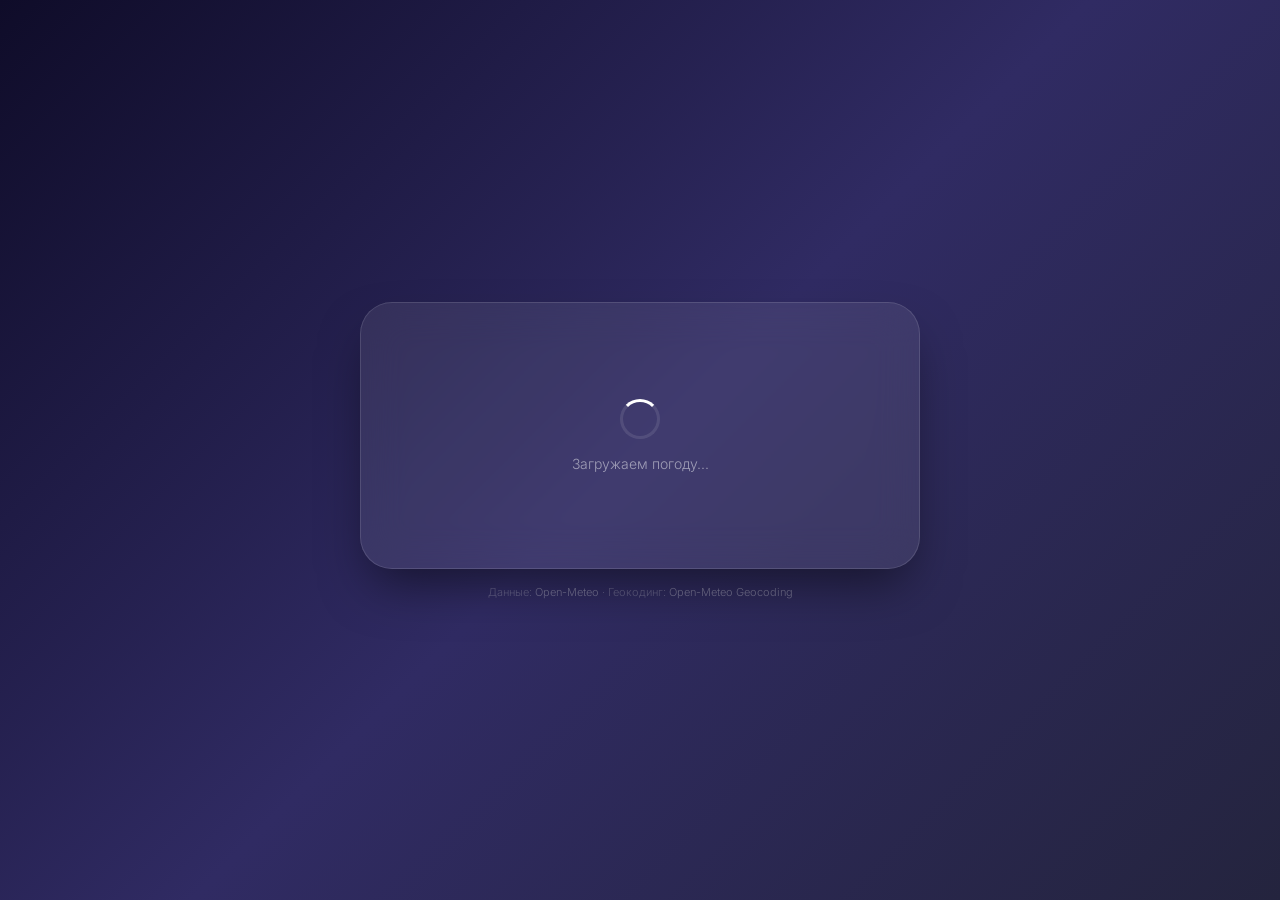
==== index.html @ fa5f6822 "feat: weather alerts, SW update notification, and offline indicator - Fetch weather alerts from Open" ====
<!DOCTYPE html>
<html lang="ru">
<head>
<meta charset="UTF-8">
<meta name="viewport" content="width=device-width, initial-scale=1.0, viewport-fit=cover">
<title>Прогноз погоды</title>
<link rel="manifest" href="manifest.json">
<meta name="theme-color" content="#302b63">
<meta name="apple-mobile-web-app-capable" content="yes">
<meta name="apple-mobile-web-app-title" content="Погода">
<meta name="apple-mobile-web-app-status-bar-style" content="black-translucent">
<meta name="description" content="Красивый прогноз погоды. Температура, влажность, ветер, давление, УФ-индекс и почасовой прогноз на 24 часа.">
<meta property="og:title" content="Прогноз погоды">
<meta property="og:description" content="Красивый прогноз погоды. Температура, влажность, ветер, давление, УФ-индекс и почасовой прогноз на 24 часа.">
<meta property="og:type" content="website">
<meta property="og:url" content="https://dmitrii-nefedov.github.io/supercat/">
<link rel="canonical" href="https://dmitrii-nefedov.github.io/supercat/">
<link rel="preconnect" href="https://fonts.googleapis.com">
<link rel="preconnect" href="https://fonts.gstatic.com" crossorigin>
<link rel="preconnect" href="https://api.open-meteo.com">
<link rel="preconnect" href="https://geocoding-api.open-meteo.com">
<link rel="dns-prefetch" href="https://api.open-meteo.com">
<link rel="dns-prefetch" href="https://geocoding-api.open-meteo.com">
<link rel="apple-touch-icon" href="data:image/svg+xml,<svg xmlns='http://www.w3.org/2000/svg' viewBox='0 0 100 100'><text y='.9em' font-size='80'>🌤️</text></svg>">
<link rel="stylesheet" href="https://fonts.googleapis.com/css2?family=Inter:wght@300;400;500;600;700&display=swap">
<style>

  * { margin: 0; padding: 0; box-sizing: border-box; }

  body {
    font-family: 'Inter', -apple-system, BlinkMacSystemFont, sans-serif;
    min-height: 100vh;
    background: linear-gradient(135deg, #0f0c29, #302b63, #24243e);
    display: flex;
    align-items: center;
    justify-content: center;
    padding: 20px;
    color: #fff;
  }

  .container {
    width: 100%;
    max-width: 560px;
    position: relative;
  }

  .card {
    background: rgba(255, 255, 255, 0.08);
    backdrop-filter: blur(20px);
    -webkit-backdrop-filter: blur(20px);
    border-radius: 32px;
    padding: 36px 28px;
    border: 1px solid rgba(255, 255, 255, 0.12);
    box-shadow: 0 25px 50px -12px rgba(0, 0, 0, 0.5);
    animation: fadeUp 0.8s ease-out;
  }

  @keyframes fadeUp {
    from { opacity: 0; transform: translateY(30px); }
    to { opacity: 1; transform: translateY(0); }
  }

  .search-container {
    display: flex;
    gap: 8px;
    margin-bottom: 20px;
    position: relative;
  }

  .search-wrapper {
    flex: 1;
    position: relative;
  }

  .search-input {
    width: 100%;
    padding: 12px 16px;
    border-radius: 16px;
    border: 1px solid rgba(255, 255, 255, 0.15);
    background: rgba(255, 255, 255, 0.06);
    color: #fff;
    font-family: inherit;
    font-size: 15px;
    outline: none;
    transition: border-color 0.2s, background 0.2s;
  }

  .search-input::placeholder {
    color: rgba(255, 255, 255, 0.35);
  }

  .search-input:focus {
    border-color: rgba(255, 255, 255, 0.35);
    background: rgba(255, 255, 255, 0.1);
  }

  .locate-btn {
    flex-shrink: 0;
    width: 46px;
    height: 46px;
    border-radius: 16px;
    border: 1px solid rgba(255, 255, 255, 0.15);
    background: rgba(255, 255, 255, 0.06);
    color: #fff;
    font-size: 20px;
    cursor: pointer;
    display: flex;
    align-items: center;
    justify-content: center;
    transition: background 0.2s, transform 0.2s;
  }

  .locate-btn:hover {
    background: rgba(255, 255, 255, 0.15);
    transform: translateY(-2px);
  }

  .locate-btn:active {
    transform: translateY(0);
  }

  .search-results {
    position: absolute;
    top: calc(100% + 4px);
    left: 0;
    right: 0;
    background: rgba(30, 25, 60, 0.95);
    backdrop-filter: blur(20px);
    -webkit-backdrop-filter: blur(20px);
    border-radius: 16px;
    border: 1px solid rgba(255, 255, 255, 0.1);
    box-shadow: 0 20px 40px -12px rgba(0, 0, 0, 0.6);
    z-index: 100;
    max-height: 240px;
    overflow-y: auto;
    display: none;
  }

  .search-results.visible {
    display: block;
  }

  .search-result-item {
    padding: 12px 16px;
    cursor: pointer;
    transition: background 0.15s;
    font-size: 14px;
  }

  .search-result-item:first-child {
    border-radius: 16px 16px 0 0;
  }

  .search-result-item:last-child {
    border-radius: 0 0 16px 16px;
  }

  .search-result-item:hover,
  .search-result-item.highlighted {
    background: rgba(255, 255, 255, 0.1);
  }

  .search-result-item .result-name {
    font-weight: 500;
  }

  .search-result-item .result-detail {
    font-size: 12px;
    color: rgba(255, 255, 255, 0.45);
    font-weight: 300;
  }

  .header {
    display: flex;
    justify-content: space-between;
    align-items: flex-start;
    margin-bottom: 20px;
  }

  .city h1 {
    font-size: 28px;
    font-weight: 600;
    letter-spacing: -0.5px;
  }

  .city .city-sub {
    font-size: 14px;
    color: rgba(255, 255, 255, 0.45);
    font-weight: 300;
    margin-top: 2px;
  }

  .city .date {
    font-size: 14px;
    color: rgba(255, 255, 255, 0.6);
    margin-top: 4px;
    font-weight: 300;
  }

  .main-weather {
    display: flex;
    align-items: center;
    justify-content: space-between;
    margin-bottom: 28px;
    padding: 10px 0;
  }

  .temp-group {
    display: flex;
    align-items: baseline;
    gap: 4px;
  }

  .temp-current {
    font-size: 72px;
    font-weight: 700;
    letter-spacing: -3px;
    line-height: 1;
    animation: pulseTemp 3s ease-in-out infinite;
  }

  @keyframes pulseTemp {
    0%, 100% { transform: scale(1); }
    50% { transform: scale(1.03); }
  }

  .temp-unit {
    font-size: 32px;
    font-weight: 300;
    color: rgba(255, 255, 255, 0.5);
  }

  .weather-icon {
    font-size: 64px;
    animation: float 4s ease-in-out infinite;
    filter: drop-shadow(0 8px 16px rgba(255, 255, 255, 0.1));
  }

  @keyframes float {
    0%, 100% { transform: translateY(0px); }
    50% { transform: translateY(-8px); }
  }

  .condition {
    font-size: 18px;
    font-weight: 400;
    color: rgba(255, 255, 255, 0.85);
    margin-bottom: 6px;
  }

  .feels-like {
    font-size: 14px;
    color: rgba(255, 255, 255, 0.5);
    font-weight: 300;
  }

  .details {
    display: grid;
    grid-template-columns: repeat(4, 1fr);
    gap: 12px;
    margin-bottom: 28px;
  }

  .detail-item {
    background: rgba(255, 255, 255, 0.06);
    border-radius: 16px;
    padding: 16px 12px;
    text-align: center;
    transition: transform 0.2s, background 0.2s;
    animation: fadeUp 0.8s ease-out backwards;
  }

  .detail-item:nth-child(1) { animation-delay: 0.05s; }
  .detail-item:nth-child(2) { animation-delay: 0.1s; }
  .detail-item:nth-child(3) { animation-delay: 0.15s; }
  .detail-item:nth-child(4) { animation-delay: 0.2s; }
  .detail-item:nth-child(5) { animation-delay: 0.25s; }
  .detail-item:nth-child(6) { animation-delay: 0.3s; }
  .detail-item:nth-child(7) { animation-delay: 0.35s; }
  .detail-item:nth-child(8) { animation-delay: 0.4s; }

  .detail-item:hover {
    transform: translateY(-4px);
    background: rgba(255, 255, 255, 0.1);
  }

  .detail-icon { font-size: 22px; margin-bottom: 6px; }
  .detail-value { font-size: 18px; font-weight: 600; }
  .detail-label { font-size: 11px; color: rgba(255, 255, 255, 0.5); margin-top: 4px; text-transform: uppercase; letter-spacing: 0.5px; }

  .forecast-title {
    font-size: 14px;
    font-weight: 500;
    color: rgba(255, 255, 255, 0.6);
    text-transform: uppercase;
    letter-spacing: 1.5px;
    margin-bottom: 14px;
  }

  .forecast {
    display: flex;
    justify-content: space-between;
    gap: 8px;
  }

  .forecast-day {
    flex: 1;
    background: rgba(255, 255, 255, 0.06);
    border-radius: 16px;
    padding: 14px 6px;
    text-align: center;
    transition: transform 0.2s, background 0.2s;
    animation: fadeUp 0.8s ease-out backwards;
  }

  .forecast-day:nth-child(1) { animation-delay: 0.15s; }
  .forecast-day:nth-child(2) { animation-delay: 0.25s; }
  .forecast-day:nth-child(3) { animation-delay: 0.35s; }
  .forecast-day:nth-child(4) { animation-delay: 0.45s; }
  .forecast-day:nth-child(5) { animation-delay: 0.55s; }
  .forecast-day:nth-child(6) { animation-delay: 0.65s; }
  .forecast-day:nth-child(7) { animation-delay: 0.75s; }

  .forecast-day:hover {
    transform: translateY(-4px);
    background: rgba(255, 255, 255, 0.12);
  }

  .forecast-day .day-name {
    font-size: 12px;
    font-weight: 500;
    color: rgba(255, 255, 255, 0.6);
    margin-bottom: 6px;
  }

  .forecast-day .day-icon {
    font-size: 28px;
    margin-bottom: 4px;
  }

  .forecast-day .day-high {
    font-size: 16px;
    font-weight: 600;
  }

  .forecast-day .day-low {
    font-size: 12px;
    color: rgba(255, 255, 255, 0.4);
    font-weight: 300;
  }

  .loader {
    display: flex;
    flex-direction: column;
    align-items: center;
    justify-content: center;
    padding: 60px 0;
    gap: 16px;
  }

  .spinner {
    width: 40px;
    height: 40px;
    border: 3px solid rgba(255, 255, 255, 0.1);
    border-top-color: #fff;
    border-radius: 50%;
    animation: spin 0.8s linear infinite;
  }

  @keyframes spin { to { transform: rotate(360deg); } }

  .loader-text {
    font-size: 14px;
    color: rgba(255, 255, 255, 0.5);
    font-weight: 300;
  }

  .error {
    text-align: center;
    padding: 40px 20px;
    color: rgba(255, 255, 255, 0.6);
  }

  .error .error-icon { font-size: 48px; margin-bottom: 12px; }
  .error .error-text { font-size: 16px; font-weight: 300; }

  .attribution {
    text-align: center;
    margin-top: 16px;
    font-size: 11px;
    color: rgba(255, 255, 255, 0.25);
    font-weight: 300;
  }

  .attribution a {
    color: rgba(255, 255, 255, 0.35);
    text-decoration: none;
  }

  .attribution a:hover {
    color: rgba(255, 255, 255, 0.6);
  }

  .locating {
    opacity: 0.5;
    pointer-events: none;
  }

  @media (max-width: 480px) {
    .card { padding: 24px 16px; border-radius: 24px; }
    .temp-current { font-size: 56px; }
    .weather-icon { font-size: 48px; }
    .details { grid-template-columns: 1fr 1fr; gap: 8px; }
    .detail-item { padding: 12px 8px; }
    .detail-value { font-size: 15px; }
    .forecast { gap: 4px; }
    .forecast-day { padding: 10px 4px; }
    .hourly-scroll { gap: 8px; padding: 8px 0; }
    .hourly-item { min-width: 64px; padding: 10px 6px; }
    .hourly-item .hourly-temp { font-size: 15px; }
    .forecast-toggle { gap: 0; }
    .forecast-toggle button { padding: 8px 14px; font-size: 12px; }
  }

  /* ===== Weather Background Themes ===== */
  body {
    transition: background 1.5s ease;
  }

  body[data-weather="sunny"] {
    background: linear-gradient(135deg, #f093fb 0%, #f5576c 50%, #fda085 100%);
    background-size: 400% 400%;
    animation: gradientShift 12s ease infinite;
  }
  body[data-weather="clear-night"] {
    background: linear-gradient(135deg, #0f0c29 0%, #302b63 50%, #1a1a4e 100%);
  }
  body[data-weather="cloudy"] {
    background: linear-gradient(135deg, #667db6 0%, #6082b6 40%, #4a6fa5 100%);
    background-size: 400% 400%;
    animation: gradientShift 18s ease infinite;
  }
  body[data-weather="foggy"] {
    background: linear-gradient(135deg, #606c88 0%, #3f4c6b 100%);
  }
  body[data-weather="rainy"] {
    background: linear-gradient(135deg, #373b44 0%, #4286f4 100%);
  }
  body[data-weather="snowy"] {
    background: linear-gradient(135deg, #e6dada 0%, #b2c2d1 50%, #8ba3c7 100%);
  }
  body[data-weather="thunderstorm"] {
    background: linear-gradient(135deg, #1a1a2e 0%, #16213e 50%, #0f3460 100%);
    background-size: 400% 400%;
    animation: gradientShift 8s ease infinite;
  }

  @keyframes gradientShift {
    0% { background-position: 0% 50%; }
    50% { background-position: 100% 50%; }
    100% { background-position: 0% 50%; }
  }

  body[data-weather="snowy"] .card,
  body[data-weather="foggy"] .card {
    color: #1a1a2e;
  }
  body[data-weather="snowy"] .search-input,
  body[data-weather="foggy"] .search-input {
    color: #1a1a2e;
    border-color: rgba(0,0,0,0.15);
  }
  body[data-weather="snowy"] .search-input::placeholder,
  body[data-weather="foggy"] .search-input::placeholder {
    color: rgba(0,0,0,0.35);
  }
  body[data-weather="snowy"] .search-input:focus,
  body[data-weather="foggy"] .search-input:focus {
    border-color: rgba(0,0,0,0.35);
    background: rgba(255,255,255,0.3);
  }
  body[data-weather="snowy"] .detail-item,
  body[data-weather="foggy"] .detail-item,
  body[data-weather="snowy"] .forecast-day,
  body[data-weather="foggy"] .forecast-day,
  body[data-weather="snowy"] .hourly-item,
  body[data-weather="foggy"] .hourly-item {
    background: rgba(0,0,0,0.08);
  }
  body[data-weather="snowy"] .detail-item:hover,
  body[data-weather="foggy"] .detail-item:hover {
    background: rgba(0,0,0,0.15);
  }

  /* Rain overlay — multi-layer streaks */
  body[data-weather="rainy"]::before,
  body[data-weather="thunderstorm"]::before {
    content: '';
    position: fixed;
    inset: 0;
    pointer-events: none;
    z-index: 0;
    background:
      repeating-linear-gradient(
        82deg,
        transparent,
        transparent 5px,
        rgba(174, 202, 238, 0.07) 5px,
        rgba(174, 202, 238, 0.07) 6px
      ),
      repeating-linear-gradient(
        78deg,
        transparent,
        transparent 9px,
        rgba(174, 202, 238, 0.05) 9px,
        rgba(174, 202, 238, 0.05) 10px
      ),
      repeating-linear-gradient(
        85deg,
        transparent,
        transparent 7px,
        rgba(174, 202, 238, 0.06) 7px,
        rgba(174, 202, 238, 0.06) 8px
      );
    background-size: 100% 15px, 100% 25px, 100% 20px;
    animation: rainFall 0.4s linear infinite;
  }

  body[data-weather="thunderstorm"]::before {
    opacity: 0.8;
  }

  /* Lightning flash for thunderstorm */
  @keyframes lightning {
    0%, 92%, 96%, 100% { opacity: 1; }
    93%, 95% { opacity: 0.3; }
    97%, 99% { opacity: 0.5; }
  }

  body[data-weather="thunderstorm"]::after {
    content: '';
    position: fixed;
    inset: 0;
    pointer-events: none;
    z-index: 0;
    background: rgba(255, 255, 255, 0.06);
    animation: lightning 8s ease infinite;
  }

  /* ===== Forecast Toggle ===== */
  .forecast-toggle {
    display: flex;
    gap: 4px;
    margin-bottom: 16px;
    background: rgba(255, 255, 255, 0.06);
    border-radius: 12px;
    padding: 4px;
    width: fit-content;
  }

  .forecast-toggle button {
    padding: 8px 20px;
    border: none;
    border-radius: 10px;
    background: transparent;
    color: rgba(255, 255, 255, 0.5);
    font-family: inherit;
    font-size: 13px;
    font-weight: 500;
    cursor: pointer;
    transition: all 0.25s ease;
  }

  .forecast-toggle button.active {
    background: rgba(255, 255, 255, 0.15);
    color: #fff;
  }

  .forecast-toggle button:hover:not(.active) {
    color: rgba(255, 255, 255, 0.8);
  }

  /* ===== Hourly Forecast ===== */
  .hourly-container {
    display: none;
  }
  .hourly-container.visible {
    display: block;
  }

  .hourly-scroll {
    display: flex;
    gap: 12px;
    overflow-x: auto;
    padding: 8px 4px 12px;
    scroll-snap-type: x mandatory;
    -webkit-overflow-scrolling: touch;
  }

  .hourly-scroll::-webkit-scrollbar {
    height: 4px;
  }
  .hourly-scroll::-webkit-scrollbar-track {
    background: rgba(255, 255, 255, 0.06);
    border-radius: 4px;
  }
  .hourly-scroll::-webkit-scrollbar-thumb {
    background: rgba(255, 255, 255, 0.2);
    border-radius: 4px;
  }

  .hourly-item {
    flex-shrink: 0;
    min-width: 76px;
    background: rgba(255, 255, 255, 0.06);
    border-radius: 16px;
    padding: 14px 8px;
    text-align: center;
    scroll-snap-align: start;
    transition: transform 0.2s, background 0.2s;
    animation: fadeUp 0.6s ease-out backwards;
  }

  .hourly-item:hover {
    transform: translateY(-4px);
    background: rgba(255, 255, 255, 0.1);
  }

  .hourly-item.now {
    background: rgba(255, 255, 255, 0.15);
    border: 1px solid rgba(255, 255, 255, 0.25);
  }

  .hourly-item .hourly-time {
    font-size: 12px;
    font-weight: 500;
    color: rgba(255, 255, 255, 0.5);
    margin-bottom: 6px;
  }

  .hourly-item .hourly-icon {
    font-size: 24px;
    margin-bottom: 4px;
  }

  .hourly-item .hourly-temp {
    font-size: 17px;
    font-weight: 600;
  }

  .hourly-item .hourly-precip {
    font-size: 11px;
    color: rgba(255, 255, 255, 0.4);
    font-weight: 300;
    margin-top: 2px;
  }

  /* ===== Precipitation Bar ===== */
  .precip-bar {
    width: 100%;
    height: 4px;
    background: rgba(255, 255, 255, 0.1);
    border-radius: 2px;
    margin-top: 6px;
    overflow: hidden;
  }

  .precip-bar-fill {
    height: 100%;
    background: linear-gradient(90deg, #74b9ff, #0984e3);
    border-radius: 2px;
    transition: width 0.4s ease;
  }

  /* ===== Day/Night indicator for forecast ===== */
  .forecast-day .day-precip {
    font-size: 11px;
    color: rgba(255, 255, 255, 0.4);
    font-weight: 300;
    margin-top: 2px;
  }

  /* ===== Controls (unit/theme toggles) ===== */
  .controls {
    display: flex;
    gap: 6px;
    margin-bottom: 16px;
    flex-wrap: wrap;
  }

  .controls button {
    padding: 6px 14px;
    border: none;
    border-radius: 8px;
    background: rgba(255, 255, 255, 0.06);
    color: rgba(255, 255, 255, 0.5);
    font-family: inherit;
    font-size: 12px;
    font-weight: 500;
    cursor: pointer;
    transition: all 0.25s ease;
  }

  .controls button.active {
    background: rgba(255, 255, 255, 0.15);
    color: #fff;
  }

  .controls button:hover:not(.active) {
    color: rgba(255, 255, 255, 0.8);
  }

  body[data-weather="snowy"] .controls button,
  body[data-weather="foggy"] .controls button {
    background: rgba(0,0,0,0.06);
    color: rgba(0,0,0,0.5);
  }

  body[data-weather="snowy"] .controls button.active,
  body[data-weather="foggy"] .controls button.active {
    background: rgba(0,0,0,0.12);
    color: #000;
  }

  /* ===== Theme Toggle ===== */
  .control-separator {
    width: 1px;
    background: rgba(255, 255, 255, 0.1);
    margin: 4px 4px;
  }

  body[data-weather="snowy"] .control-separator,
  body[data-weather="foggy"] .control-separator {
    background: rgba(0,0,0,0.1);
  }

  /* ===== Light Theme ===== */
  body[data-theme="light"] .card {
    background: rgba(255, 255, 255, 0.82);
    color: #1a1a2e;
    border-color: rgba(255, 255, 255, 0.4);
  }

  body[data-theme="light"] .search-input {
    color: #1a1a2e;
    border-color: rgba(0,0,0,0.12);
    background: rgba(255, 255, 255, 0.5);
  }

  body[data-theme="light"] .search-input::placeholder {
    color: rgba(0,0,0,0.3);
  }

  body[data-theme="light"] .search-input:focus {
    border-color: rgba(0,0,0,0.25);
    background: rgba(255, 255, 255, 0.7);
  }

  body[data-theme="light"] .detail-item,
  body[data-theme="light"] .forecast-day,
  body[data-theme="light"] .hourly-item,
  body[data-theme="light"] .forecast-toggle {
    background: rgba(0,0,0,0.05);
  }

  body[data-theme="light"] .detail-item:hover,
  body[data-theme="light"] .forecast-day:hover,
  body[data-theme="light"] .hourly-item:hover {
    background: rgba(0,0,0,0.1);
  }

  body[data-theme="light"] .hourly-item.now {
    background: rgba(0,0,0,0.1);
    border-color: rgba(0,0,0,0.15);
  }

  body[data-theme="light"] .forecast-toggle button.active {
    background: rgba(0,0,0,0.1);
    color: #1a1a2e;
  }

  body[data-theme="light"] .controls button {
    background: rgba(0,0,0,0.04);
    color: rgba(0,0,0,0.45);
  }

  body[data-theme="light"] .controls button.active {
    background: rgba(0,0,0,0.1);
    color: #1a1a2e;
  }

  body[data-theme="light"] .control-separator {
    background: rgba(0,0,0,0.1);
  }

  body[data-theme="light"] .locate-btn {
    border-color: rgba(0,0,0,0.12);
    background: rgba(255, 255, 255, 0.5);
  }

  body[data-theme="light"] .locate-btn:hover {
    background: rgba(255, 255, 255, 0.8);
  }

  body[data-theme="light"] .search-results {
    background: rgba(255, 255, 255, 0.95);
    border-color: rgba(0,0,0,0.08);
  }

  body[data-theme="light"] .search-result-item:hover {
    background: rgba(0,0,0,0.04);
  }

  body[data-theme="light"] .search-result-item .result-detail {
    color: rgba(0,0,0,0.4);
  }

  body[data-theme="light"] .attribution,
  body[data-theme="light"] .attribution a {
    color: rgba(0,0,0,0.4);
  }

  body[data-theme="light"] .spinner {
    border-color: rgba(0,0,0,0.1);
    border-top-color: #1a1a2e;
  }

  body[data-theme="light"] .loader-text {
    color: rgba(0,0,0,0.4);
  }

  /* ===== Section separator ===== */
  .daily-container.visible {
    display: block;
  }

  .forecast-section {
    margin-top: 8px;
  }

  /* Snow overlay — drifting snowflakes */
  body[data-weather="snowy"]::before {
    content: '';
    position: fixed;
    inset: -10px;
    pointer-events: none;
    z-index: 0;
    background:
      radial-gradient(3px 3px at 10% 20%, rgba(255,255,255,0.5), transparent),
      radial-gradient(2px 2px at 25% 50%, rgba(255,255,255,0.4), transparent),
      radial-gradient(4px 4px at 40% 10%, rgba(255,255,255,0.3), transparent),
      radial-gradient(2px 2px at 55% 70%, rgba(255,255,255,0.5), transparent),
      radial-gradient(3px 3px at 70% 40%, rgba(255,255,255,0.4), transparent),
      radial-gradient(2px 2px at 85% 80%, rgba(255,255,255,0.3), transparent),
      radial-gradient(3px 3px at 95% 15%, rgba(255,255,255,0.5), transparent),
      radial-gradient(2px 2px at 15% 90%, rgba(255,255,255,0.35), transparent),
      radial-gradient(2px 2px at 50% 35%, rgba(255,255,255,0.4), transparent),
      radial-gradient(3px 3px at 65% 60%, rgba(255,255,255,0.3), transparent);
    background-size: 200px 200px, 180px 180px, 220px 220px, 160px 160px, 190px 190px,
                     170px 170px, 210px 210px, 150px 150px, 200px 200px, 230px 230px;
    background-position: 0 0, 20px 10px, 40px 20px, 10px 30px, 50px 5px,
                         30px 15px, 60px 25px, 5px 35px, 45px 12px, 25px 28px;
    animation: snowFall 8s linear infinite;
  }

  @keyframes rainFall {
    from { background-position: 0 0, 0 0, 0 0; }
    to { background-position: 0 25px, 0 35px, 0 30px; }
  }

  @keyframes snowFall {
    from { transform: translateY(-20px); }
    to { transform: translateY(20px); }
  }

  body[data-weather="snowy"] .card,
  body[data-weather="rainy"] .card,
  body[data-weather="thunderstorm"] .card {
    position: relative;
    z-index: 1;
  }

  @media (prefers-reduced-motion: reduce) {
    body, body[data-weather] { animation: none !important; transition: none !important; }
    body[data-weather]::before, body[data-weather]::after { animation: none !important; }
    .temp-current, .weather-icon, .card { animation: none !important; opacity: 1 !important; }
    .detail-item, .forecast-day, .hourly-item { animation: none !important; opacity: 1 !important; }
    .spinner { animation: none !important; }
    body[data-weather] .weather-icon { animation: none !important; }
  }

  /* ===== Animated Weather Icons ===== */
  body[data-weather="sunny"] .weather-icon {
    animation: spinSlow 12s linear infinite, float 4s ease-in-out infinite;
  }

  body[data-weather="cloudy"] .weather-icon {
    animation: cloudDrift 6s ease-in-out infinite, float 4s ease-in-out infinite;
  }

  body[data-weather="rainy"] .weather-icon {
    animation: rainBounce 1s ease-in-out infinite, float 4s ease-in-out infinite;
  }

  body[data-weather="thunderstorm"] .weather-icon {
    animation: flash 3s ease-in-out infinite, float 4s ease-in-out infinite;
  }

  body[data-weather="snowy"] .weather-icon {
    animation: snowDrift 5s ease-in-out infinite, float 4s ease-in-out infinite;
  }

  body[data-weather="foggy"] .weather-icon {
    animation: fogPulse 4s ease-in-out infinite;
  }

  body[data-weather="clear-night"] .weather-icon {
    animation: twinkle 3s ease-in-out infinite, float 4s ease-in-out infinite;
  }

  /* ===== UV Index Colors ===== */
  .uv-low { color: #4ade80; }
  .uv-moderate { color: #facc15; }
  .uv-high { color: #fb923c; }
  .uv-very-high { color: #ef4444; }
  .uv-extreme { color: #a78bfa; }

  body[data-weather="snowy"] .uv-low,
  body[data-weather="foggy"] .uv-low { color: #16a34a; }
  body[data-weather="snowy"] .uv-moderate,
  body[data-weather="foggy"] .uv-moderate { color: #a16207; }
  body[data-weather="snowy"] .uv-high,
  body[data-weather="foggy"] .uv-high { color: #c2410c; }
  body[data-weather="snowy"] .uv-very-high,
  body[data-weather="foggy"] .uv-very-high { color: #b91c1c; }
  body[data-weather="snowy"] .uv-extreme,
  body[data-weather="foggy"] .uv-extreme { color: #7c3aed; }

  /* ===== Focus Styles ===== */
  .search-input:focus-visible,
  .locate-btn:focus-visible,
  .forecast-toggle button:focus-visible,
  .search-result-item:focus-visible {
    outline: 2px solid rgba(255, 255, 255, 0.6);
    outline-offset: 2px;
  }

  .search-result-item[aria-selected="true"] {
    background: rgba(255, 255, 255, 0.15);
  }

  @keyframes spinSlow {
    from { transform: rotate(0deg); }
    to { transform: rotate(360deg); }
  }

  @keyframes cloudDrift {
    0%, 100% { transform: translateX(0) scale(1); }
    50% { transform: translateX(6px) scale(1.05); }
  }

  @keyframes rainBounce {
    0%, 100% { transform: translateY(0); }
    25% { transform: translateY(-4px) rotate(-5deg); }
    75% { transform: translateY(2px) rotate(3deg); }
  }

  @keyframes flash {
    0%, 90%, 100% { opacity: 1; transform: scale(1); }
    92% { opacity: 0.3; transform: scale(1.2); }
    95% { opacity: 1; transform: scale(1); }
    97% { opacity: 0.5; transform: scale(1.1); }
  }

  @keyframes snowDrift {
    0%, 100% { transform: translateY(0) rotate(0deg); }
    25% { transform: translateY(-3px) rotate(-8deg); }
    75% { transform: translateY(3px) rotate(8deg); }
  }

  @keyframes fogPulse {
    0%, 100% { opacity: 0.6; transform: scale(1); }
    50% { opacity: 1; transform: scale(1.05); }
  }

  @keyframes twinkle {
    0%, 100% { opacity: 0.7; transform: scale(1); }
    50% { opacity: 1; transform: scale(1.15); }
  }

  /* ===== Loading Bar ===== */
  .loading-bar {
    position: absolute;
    top: 0;
    left: 0;
    right: 0;
    height: 3px;
    border-radius: 32px 32px 0 0;
    overflow: hidden;
    z-index: 10;
  }

  .loading-bar-inner {
    height: 100%;
    width: 30%;
    background: linear-gradient(90deg, transparent, rgba(255,255,255,0.5), transparent);
    border-radius: 2px;
    animation: loadingSlide 1.2s ease-in-out infinite;
  }

  @keyframes loadingSlide {
     0% { transform: translateX(-100%); }
     100% { transform: translateX(400%); }
   }

  /* ===== Alert Banners ===== */
  .alerts-container {
    display: flex;
    flex-direction: column;
    gap: 8px;
    margin-bottom: 16px;
  }

  .alert-item {
    display: flex;
    align-items: flex-start;
    gap: 10px;
    padding: 12px 14px;
    border-radius: 14px;
    border: 1px solid rgba(255, 255, 255, 0.15);
    animation: fadeUp 0.5s ease-out backwards;
    cursor: pointer;
    transition: transform 0.2s;
  }

  .alert-item:hover { transform: translateY(-2px); }

  .alert-item .alert-icon { font-size: 20px; flex-shrink: 0; margin-top: 1px; }
  .alert-item .alert-body { flex: 1; min-width: 0; }
  .alert-item .alert-headline { font-size: 14px; font-weight: 600; margin-bottom: 2px; }
  .alert-item .alert-desc { font-size: 12px; color: rgba(255, 255, 255, 0.65); font-weight: 300; line-height: 1.4; display: -webkit-box; -webkit-line-clamp: 2; -webkit-box-orient: vertical; overflow: hidden; }
  .alert-item .alert-time { font-size: 11px; color: rgba(255, 255, 255, 0.4); margin-top: 4px; font-weight: 300; }

  .alert-severity-extreme { background: rgba(239, 68, 68, 0.25); border-color: rgba(239, 68, 68, 0.4); }
  .alert-severity-severe { background: rgba(251, 146, 60, 0.2); border-color: rgba(251, 146, 60, 0.35); }
  .alert-severity-moderate { background: rgba(250, 204, 21, 0.15); border-color: rgba(250, 204, 21, 0.3); }
  .alert-severity-minor { background: rgba(96, 165, 250, 0.15); border-color: rgba(96, 165, 250, 0.3); }
  .alert-severity-unknown { background: rgba(255, 255, 255, 0.06); border-color: rgba(255, 255, 255, 0.1); }

  body[data-theme="light"] .alert-severity-extreme { background: rgba(239, 68, 68, 0.12); border-color: rgba(239, 68, 68, 0.3); }
  body[data-theme="light"] .alert-severity-severe { background: rgba(251, 146, 60, 0.1); border-color: rgba(251, 146, 60, 0.25); }
  body[data-theme="light"] .alert-severity-moderate { background: rgba(250, 204, 21, 0.1); border-color: rgba(250, 204, 21, 0.25); }
  body[data-theme="light"] .alert-severity-minor { background: rgba(96, 165, 250, 0.08); border-color: rgba(96, 165, 250, 0.2); }
  body[data-theme="light"] .alert-severity-unknown { background: rgba(0,0,0,0.04); border-color: rgba(0,0,0,0.08); }

  body[data-theme="light"] .alert-item .alert-headline { color: #1a1a2e; }
  body[data-theme="light"] .alert-item .alert-desc { color: rgba(0,0,0,0.55); }
  body[data-theme="light"] .alert-item .alert-time { color: rgba(0,0,0,0.35); }

  /* ===== Status Bar (offline / update available) ===== */
  .status-bar {
    display: flex;
    align-items: center;
    gap: 8px;
    padding: 10px 14px;
    border-radius: 14px;
    margin-bottom: 12px;
    font-size: 13px;
    font-weight: 500;
    animation: fadeUp 0.5s ease-out backwards;
  }

  .status-bar .status-icon { font-size: 16px; }
  .status-bar .status-text { flex: 1; }
  .status-bar .status-action {
    padding: 4px 12px;
    border: 1px solid currentColor;
    border-radius: 8px;
    background: transparent;
    color: inherit;
    font-family: inherit;
    font-size: 12px;
    font-weight: 600;
    cursor: pointer;
    transition: background 0.2s;
  }

  .status-bar .status-action:hover { background: rgba(255,255,255,0.15); }
  body[data-theme="light"] .status-bar .status-action:hover { background: rgba(0,0,0,0.08); }

  .status-offline {
    background: rgba(251, 146, 60, 0.15);
    border: 1px solid rgba(251, 146, 60, 0.3);
    color: rgba(255, 255, 255, 0.85);
  }
  body[data-theme="light"] .status-offline {
    background: rgba(251, 146, 60, 0.08);
    color: #92400e;
  }

  .status-update {
    background: rgba(52, 211, 153, 0.15);
    border: 1px solid rgba(52, 211, 153, 0.3);
    color: rgba(255, 255, 255, 0.85);
  }
  body[data-theme="light"] .status-update {
    background: rgba(52, 211, 153, 0.08);
    color: #065f46;
  }

  .alert-modal-overlay {
    position: fixed;
    inset: 0;
    background: rgba(0,0,0,0.6);
    backdrop-filter: blur(8px);
    -webkit-backdrop-filter: blur(8px);
    z-index: 200;
    display: flex;
    align-items: center;
    justify-content: center;
    padding: 20px;
    animation: fadeIn 0.2s ease-out;
  }

  @keyframes fadeIn {
    from { opacity: 0; }
    to { opacity: 1; }
  }

  .alert-modal {
    background: rgba(30, 25, 60, 0.97);
    backdrop-filter: blur(24px);
    -webkit-backdrop-filter: blur(24px);
    border-radius: 24px;
    border: 1px solid rgba(255,255,255,0.12);
    padding: 28px;
    max-width: 480px;
    width: 100%;
    max-height: 80vh;
    overflow-y: auto;
    animation: fadeUp 0.3s ease-out;
  }

  body[data-theme="light"] .alert-modal {
    background: rgba(255,255,255,0.97);
    border-color: rgba(0,0,0,0.1);
  }

  .alert-modal .modal-headline {
    font-size: 20px;
    font-weight: 700;
    margin-bottom: 8px;
  }

  .alert-modal .modal-desc {
    font-size: 14px;
    font-weight: 300;
    line-height: 1.6;
    color: rgba(255,255,255,0.75);
    margin-bottom: 16px;
    white-space: pre-wrap;
  }

  body[data-theme="light"] .alert-modal .modal-desc { color: rgba(0,0,0,0.65); }

  .alert-modal .modal-time { font-size: 13px; color: rgba(255,255,255,0.45); margin-bottom: 16px; font-weight: 300; }
  body[data-theme="light"] .alert-modal .modal-time { color: rgba(0,0,0,0.35); }

  .alert-modal .modal-close {
    padding: 10px 24px;
    border: none;
    border-radius: 12px;
    background: rgba(255,255,255,0.1);
    color: #fff;
    font-family: inherit;
    font-size: 14px;
    font-weight: 500;
    cursor: pointer;
    transition: background 0.2s;
  }

  body[data-theme="light"] .alert-modal .modal-close { background: rgba(0,0,0,0.08); color: #1a1a2e; }

  .alert-modal .modal-close:hover { background: rgba(255,255,255,0.2); }
  body[data-theme="light"] .alert-modal .modal-close:hover { background: rgba(0,0,0,0.15); }

  @media (max-width: 480px) {
    .alert-modal { padding: 20px 16px; }
    .alert-modal .modal-headline { font-size: 17px; }
    .alert-item .alert-desc { -webkit-line-clamp: 1; }
  }
</style>
</head>
<body>
<div class="container">
  <div class="card" id="app" aria-live="polite" aria-label="Прогноз погоды">
    <div class="loader" id="loader">
      <div class="spinner"></div>
      <div class="loader-text">Загружаем погоду...</div>
    </div>
  </div>
  <div class="attribution">Данные: <a href="https://open-meteo.com" target="_blank" rel="noopener">Open-Meteo</a> · Геокодинг: <a href="https://open-meteo.com/en/docs/geocoding-api" target="_blank" rel="noopener">Open-Meteo Geocoding</a></div>
</div>

<script>
(async function() {
  const app = document.getElementById('app');
  const GEO_API = 'https://geocoding-api.open-meteo.com/v1/search';
  const WX_API = 'https://api.open-meteo.com/v1/forecast';

  const STORAGE_KEY = 'supercat_weather_city';

  const DEFAULT_CITY = {
    name: 'Москва',
    country: 'Россия',
    latitude: 55.7558,
    longitude: 37.6173,
    timezone: 'Europe/Moscow'
  };

  const wmoCodes = {
    0: '☀️', 1: '🌤️', 2: '⛅', 3: '☁️', 45: '🌫️', 48: '🌫️',
    51: '🌦️', 53: '🌦️', 55: '🌦️', 56: '🌧️', 57: '🌧️',
    61: '🌧️', 63: '🌧️', 65: '🌧️', 66: '🌧️', 67: '🌧️',
    71: '🌨️', 73: '🌨️', 75: '🌨️', 77: '🌨️',
    80: '🌦️', 81: '🌦️', 82: '🌦️', 85: '🌨️', 86: '🌨️',
    95: '⛈️', 96: '⛈️', 99: '⛈️'
  };

  const wmoDescriptions = {
    0: 'Ясно', 1: 'Преимущественно ясно', 2: 'Переменная облачность', 3: 'Пасмурно',
    45: 'Туман', 48: 'Изморозь', 51: 'Лёгкая морось', 53: 'Морось', 55: 'Сильная морось',
    56: 'Ледяная морось', 57: 'Сильная ледяная морось',
    61: 'Небольшой дождь', 63: 'Дождь', 65: 'Сильный дождь',
    66: 'Ледяной дождь', 67: 'Сильный ледяной дождь',
    71: 'Небольшой снег', 73: 'Снег', 75: 'Сильный снег', 77: 'Снежные зёрна',
    80: 'Ливень', 81: 'Сильный ливень', 82: 'Шквалистый ливень',
    85: 'Снегопад', 86: 'Сильный снегопад',
    95: 'Гроза', 96: 'Гроза с градом', 99: 'Сильная гроза с градом'
  };

  let selectedCity = loadCity();
  let searchTimeout = null;

  function loadCity() {
    try {
      const saved = localStorage.getItem(STORAGE_KEY);
      if (saved) return JSON.parse(saved);
    } catch {}
    return DEFAULT_CITY;
  }

  function saveCity(city) {
    try {
      localStorage.setItem(STORAGE_KEY, JSON.stringify(city));
    } catch {}
  }

  const UNIT_KEY = 'supercat_weather_unit';
  let currentUnit = loadUnit();

  function loadUnit() {
    try {
      const saved = localStorage.getItem(UNIT_KEY);
      if (saved === 'F') return 'F';
    } catch {}
    return 'C';
  }

  function saveUnit(unit) {
    try { localStorage.setItem(UNIT_KEY, unit); } catch {}
  }

  function convertTemp(celsius, unit) {
    if (unit === 'F') return Math.round(celsius * 9 / 5 + 32);
    return Math.round(celsius);
  }

  function tempLabel(unit) {
    return unit === 'F' ? '°F' : '°C';
  }

  const THEME_KEY = 'supercat_weather_theme';
  let currentTheme = loadTheme();

  function loadTheme() {
    try {
      const saved = localStorage.getItem(THEME_KEY);
      if (saved === 'light' || saved === 'dark') return saved;
    } catch {}
    return 'dark';
  }

  function saveTheme(theme) {
    try { localStorage.setItem(THEME_KEY, theme); } catch {}
  }

  function applyTheme(theme) {
    document.body.setAttribute('data-theme', theme);
  }

  function getDayName(dateStr, index) {
    if (index === 0) return 'Сегодня';
    if (index === 1) return 'Завтра';
    const date = new Date(dateStr + 'T12:00:00');
    const days = ['Вс', 'Пн', 'Вт', 'Ср', 'Чт', 'Пт', 'Сб'];
    return days[date.getDay()];
  }

  function isDaytime(sunriseStr, sunsetStr) {
    if (!sunriseStr || !sunsetStr) return true;
    const now = new Date();
    const rise = new Date(sunriseStr);
    const set = new Date(sunsetStr);
    return now >= rise && now < set;
  }

  function windDirection(degrees) {
    if (degrees == null) return '—';
    const dirs = ['С', 'ССВ', 'СВ', 'ВСВ', 'В', 'ВЮВ', 'ЮВ', 'ЮЮВ', 'Ю', 'ЮЮЗ', 'ЮЗ', 'ЗЮЗ', 'З', 'ЗСЗ', 'СЗ', 'ССЗ'];
    return dirs[Math.round(degrees / 22.5) % 16];
  }

  function _escapeHTML(str) {
    if (!str) return '';
    var d = document.createElement('div');
    d.appendChild(document.createTextNode(str));
    return d.innerHTML;
  }

  function _formatAlertTime(dateStr) {
    if (!dateStr) return '';
    var parts = dateStr.match(/^(\d{4})-(\d{2})-(\d{2})T(\d{2}):(\d{2})/);
    if (!parts) return dateStr;
    return parts[3] + '.' + parts[2] + ' ' + parts[4] + ':' + parts[5];
  }

  function getUVClass(uv) {
    if (uv == null) return '';
    if (uv <= 2) return 'uv-low';
    if (uv <= 5) return 'uv-moderate';
    if (uv <= 7) return 'uv-high';
    if (uv <= 10) return 'uv-very-high';
    return 'uv-extreme';
  }

  function setWeatherTheme(code, isDay) {
    let theme;
    if (code === 0 || code === 1) theme = isDay ? 'sunny' : 'clear-night';
    else if (code === 2 || code === 3) theme = 'cloudy';
    else if (code >= 45 && code <= 48) theme = 'foggy';
    else if ((code >= 51 && code <= 57) || (code >= 61 && code <= 67) || (code >= 80 && code <= 82)) theme = 'rainy';
    else if ((code >= 71 && code <= 77) || (code >= 85 && code <= 86)) theme = 'snowy';
    else if (code >= 95 && code <= 99) theme = 'thunderstorm';
    else theme = isDay ? 'sunny' : 'clear-night';
    document.body.setAttribute('data-weather', theme);
  }

  function formatTime(dateStr) {
    if (!dateStr) return '';
    const m = dateStr.match(/T(\d{2}:\d{2})/);
    return m ? m[1] : '';
  }

  function renderHourly(hourly, timezone) {
    const now = new Date();
    const tz = timezone || 'Europe/Moscow';
    const formatter = new Intl.DateTimeFormat('ru-RU', { timeZone: tz, hour: 'numeric', hour12: false });
    const currentHour = parseInt(formatter.format(now), 10);
    let html = '';
    for (let i = 0; i < hourly.time.length; i++) {
      const hourNum = parseInt(hourly.time[i].substring(11, 13), 10);
      const isNow = hourNum === currentHour;
      const hCode = hourly.weather_code[i];
      const precip = hourly.precipitation_probability[i];
      const hDesc = wmoDescriptions[hCode] || '';
      html += `<div class="hourly-item${isNow ? ' now' : ''}" style="animation-delay:${i * 0.03}s">
        <div class="hourly-time">${isNow ? 'Сейчас' : String(hourNum).padStart(2, '0') + ':00'}</div>
        <div class="hourly-icon" role="img" aria-label="${hDesc}">${wmoCodes[hCode] || '🌤️'}</div>
        <div class="hourly-temp">${convertTemp(hourly.temperature_2m[i], currentUnit)}${tempLabel(currentUnit)}</div>
        ${precip != null ? `<div class="hourly-precip">${Math.round(precip)}%</div>` : ''}
      </div>`;
    }
    return html;
  }

  function renderWeather(data, city) {
    const current = data.current;
    const daily = data.daily;
    const hourly = data.hourly;
    const code = current.weather_code;
    const icon = wmoCodes[code] || '🌤️';
    const desc = wmoDescriptions[code] || '';

    const day = isDaytime(daily.sunrise ? daily.sunrise[0] : null, daily.sunset ? daily.sunset[0] : null);
    setWeatherTheme(code, day);

    const today = new Date();
    const dateStr = today.toLocaleDateString('ru-RU', {
      weekday: 'long', day: 'numeric', month: 'long'
    });

    const sunrise = daily.sunrise ? formatTime(daily.sunrise[0]) : '';
    const sunset = daily.sunset ? formatTime(daily.sunset[0]) : '';

    let forecastHtml = '';
    for (let i = 0; i < 7; i++) {
      const dayCode = daily.weather_code[i];
      const precip = daily.precipitation_probability_max ? daily.precipitation_probability_max[i] : null;
      const dayDesc = wmoDescriptions[dayCode] || '';
      forecastHtml += `<div class="forecast-day">
        <div class="day-name">${getDayName(daily.time[i], i)}</div>
        <div class="day-icon" role="img" aria-label="${dayDesc}">${wmoCodes[dayCode] || '🌤️'}</div>
        <div class="day-high">${convertTemp(daily.temperature_2m_max[i], currentUnit)}${tempLabel(currentUnit)}</div>
        <div class="day-low">${convertTemp(daily.temperature_2m_min[i], currentUnit)}${tempLabel(currentUnit)}</div>
        ${precip != null ? `<div class="day-precip">💧 ${Math.round(precip)}%</div>` : ''}
      </div>`;
    }

    const hourlyHtml = hourly && hourly.time ? renderHourly(hourly, city.timezone || 'Europe/Moscow') : '';

    const alertsHtml = data.alerts && data.alerts.length > 0
      ? (_cachedAlerts = data.alerts, `<div class="alerts-container">${data.alerts.map(function(a, i) {
          var severity = (a.severity || 'unknown').toLowerCase();
          var iconMap = { extreme: '🚨', severe: '⚠️', moderate: '⚡', minor: 'ℹ️', unknown: '📢' };
          var icon = iconMap[severity] || '📢';
          return '<div class="alert-item alert-severity-' + severity + '" data-alert-idx="' + i + '" style="animation-delay:' + (0.05 * i) + 's" role="alert">' +
            '<span class="alert-icon">' + icon + '</span>' +
            '<div class="alert-body">' +
              '<div class="alert-headline">' + _escapeHTML(a.headline || a.event || 'Погодное предупреждение') + '</div>' +
              '<div class="alert-desc">' + _escapeHTML((a.description || '').slice(0, 150)) + '</div>' +
              '<div class="alert-time">' + (a.start ? _formatAlertTime(a.start) : '') + (a.end ? ' — ' + _formatAlertTime(a.end) : '') + '</div>' +
            '</div>' +
          '</div>';
        }).join('')}</div>`
      : '';

    app.innerHTML = `
      <div class="search-container">
        <div class="search-wrapper">
          <input class="search-input" id="searchInput" type="text" placeholder="Поиск города..." autocomplete="off" aria-label="Поиск города" role="combobox" aria-expanded="false" aria-controls="searchResults">
          <div class="search-results" id="searchResults" role="listbox" aria-label="Результаты поиска"></div>
        </div>
        <button class="locate-btn" id="locateBtn" title="Моё местоположение" type="button" aria-label="Определить местоположение">📍</button>
      </div>
      <div class="status-bar-container" id="statusBarContainer"></div>
      <div class="controls">
        <button class="unit-toggle${currentUnit === 'F' ? '' : ' active'}" data-unit="C">°C</button>
        <button class="unit-toggle${currentUnit === 'F' ? ' active' : ''}" data-unit="F">°F</button>
        <span class="control-separator"></span>
        <button class="theme-toggle${currentTheme === 'light' ? ' active' : ''}" data-theme="light">☀️</button>
        <button class="theme-toggle${currentTheme === 'dark' ? ' active' : ''}" data-theme="dark">🌙</button>
        <button class="refresh-btn" id="refreshBtn" title="Обновить" type="button" aria-label="Обновить прогноз">🔄</button>
      </div>
      ${alertsHtml}
      <div class="header">
        <div class="city">
          <h1>${city.name}</h1>
          <div class="city-sub">${city.country || ''}</div>
          <div class="date">${dateStr}</div>
        </div>
      </div>
      <div class="main-weather" aria-live="polite" aria-atomic="true">
        <div>
          <div class="condition">${desc}</div>
          <div class="temp-group">
            <span class="temp-current">${convertTemp(current.temperature_2m, currentUnit)}</span>
            <span class="temp-unit">${tempLabel(currentUnit)}</span>
          </div>
          <div class="feels-like">Ощущается как ${convertTemp(current.apparent_temperature, currentUnit)}${tempLabel(currentUnit)}</div>
        </div>
        <div class="weather-icon" role="img" aria-label="${desc}">${icon}</div>
      </div>
      <div class="details">
        <div class="detail-item">
          <div class="detail-icon">💧</div>
          <div class="detail-value">${current.relative_humidity_2m}%</div>
          <div class="detail-label">Влажность</div>
        </div>
        <div class="detail-item">
          <div class="detail-icon">💨</div>
          <div class="detail-value">${Math.round(current.wind_speed_10m)} <span style="font-size:12px;font-weight:300">км/ч</span></div>
          ${current.wind_gusts_10m != null ? `<div style="font-size:11px;color:rgba(255,255,255,0.4);margin-top:2px">порывы ${Math.round(current.wind_gusts_10m)} км/ч</div>` : ''}
          <div class="detail-label">Ветер</div>
        </div>
        <div class="detail-item">
          <div class="detail-icon">📊</div>
          <div class="detail-value">${current.surface_pressure != null ? Math.round(current.surface_pressure) : '—'}</div>
          <div class="detail-label">Давление</div>
        </div>
        <div class="detail-item">
          <div class="detail-icon">☁️</div>
          <div class="detail-value">${current.cloud_cover}%</div>
          <div class="detail-label">Облачность</div>
        </div>
        <div class="detail-item">
          <div class="detail-icon">🌅</div>
          <div class="detail-value" style="font-size:15px">${sunrise || '—'}</div>
          <div class="detail-label">Рассвет</div>
        </div>
        <div class="detail-item">
          <div class="detail-icon">🌇</div>
          <div class="detail-value" style="font-size:15px">${sunset || '—'}</div>
          <div class="detail-label">Закат</div>
        </div>
        <div class="detail-item">
          <div class="detail-icon">☀️</div>
          <div class="detail-value ${getUVClass(current.uv_index)}" style="font-size:15px">${current.uv_index != null ? current.uv_index.toFixed(1) : '—'}</div>
          <div class="detail-label">УФ-индекс</div>
        </div>
        <div class="detail-item">
          <div class="detail-icon">🧭</div>
          <div class="detail-value">${windDirection(current.wind_direction_10m)}</div>
          <div class="detail-label">Направление ветра</div>
        </div>
      </div>
      <div class="forecast-toggle" id="forecastToggle" role="tablist" aria-label="Вид прогноза">
        <button class="active" data-view="daily" role="tab" aria-selected="true">На день</button>
        <button data-view="hourly" role="tab" aria-selected="false">Почасово</button>
      </div>
      <div class="daily-container visible" id="dailyContainer" role="tabpanel" aria-label="Прогноз на неделю">
        <div class="forecast-title">Прогноз на неделю</div>
        <div class="forecast">${forecastHtml}</div>
      </div>
      <div class="hourly-container" id="hourlyContainer" role="tabpanel" aria-label="Почасовой прогноз">
        <div class="forecast-title">Следующие 24 часа</div>
        <div class="hourly-scroll">${hourlyHtml}</div>
      </div>
    `;

    bindSearchUI(city);
    bindForecastToggle();
    bindUnitToggle();
    bindThemeToggle();
    bindRefreshBtn();
    bindAlerts();
  }

  function bindAlerts() {
    document.querySelectorAll('.alert-item').forEach(function(el) {
      el.addEventListener('click', function() {
        var idx = parseInt(this.dataset.alertIdx, 10);
        if (_cachedAlerts && _cachedAlerts[idx]) {
          openAlertModal(_cachedAlerts[idx]);
        }
      });
    });
  }

  var _cachedAlerts = null;

  function openAlertModal(alert) {
    if (!alert) return;
    var severity = (alert.severity || 'unknown').toLowerCase();
    var iconMap = { extreme: '🚨', severe: '⚠️', moderate: '⚡', minor: 'ℹ️', unknown: '📢' };
    var icon = iconMap[severity] || '📢';
    var overlay = document.createElement('div');
    overlay.className = 'alert-modal-overlay';
    overlay.setAttribute('role', 'dialog');
    overlay.setAttribute('aria-modal', 'true');
    overlay.setAttribute('aria-label', alert.headline || 'Погодное предупреждение');
    overlay.innerHTML =
      '<div class="alert-modal">' +
        '<div class="modal-headline">' + icon + ' ' + _escapeHTML(alert.headline || alert.event || 'Погодное предупреждение') + '</div>' +
        '<div class="modal-desc">' + _escapeHTML(alert.description || '') + '</div>' +
        '<div class="modal-time">' +
          (alert.start ? _formatAlertTime(alert.start) : '') + (alert.end ? ' — ' + _formatAlertTime(alert.end) : '') +
        '</div>' +
        '<button class="modal-close" id="alertModalClose">Понятно</button>' +
      '</div>';
    document.body.appendChild(overlay);
    overlay.addEventListener('click', function(e) {
      if (e.target === overlay) closeAlertModal();
    });
    var closeBtn = overlay.querySelector('#alertModalClose');
    if (closeBtn) closeBtn.addEventListener('click', closeAlertModal);
    var firstFocusable = overlay.querySelector('button');
    if (firstFocusable) firstFocusable.focus();
    document.addEventListener('keydown', _modalEscHandler = function(e) {
      if (e.key === 'Escape') closeAlertModal();
    });
  }

  var _modalEscHandler = null;

  function closeAlertModal() {
    var overlay = document.querySelector('.alert-modal-overlay');
    if (overlay) overlay.remove();
    if (_modalEscHandler) {
      document.removeEventListener('keydown', _modalEscHandler);
      _modalEscHandler = null;
    }
  }

  function updateStatusBar() {
    var container = document.getElementById('statusBarContainer');
    if (!container) return;
    var html = '';
    if (navigator.onLine === false) {
      html = '<div class="status-bar status-offline" role="status">' +
        '<span class="status-icon">📡</span>' +
        '<span class="status-text">Нет подключения к интернету</span>' +
      '</div>';
    }
    container.innerHTML = html;
  }

  function bindUnitToggle() {
    document.querySelectorAll('.unit-toggle').forEach(function(btn) {
      btn.addEventListener('click', function() {
        const unit = this.dataset.unit;
        if (unit === currentUnit) return;
        currentUnit = unit;
        saveUnit(unit);
        document.body.setAttribute('data-unit', unit);
        fetchWeather(selectedCity);
      });
    });
  }

  function bindThemeToggle() {
    document.querySelectorAll('.theme-toggle').forEach(function(btn) {
      btn.addEventListener('click', function() {
        const theme = this.dataset.theme;
        if (theme === currentTheme) return;
        currentTheme = theme;
        saveTheme(theme);
        document.querySelectorAll('.theme-toggle').forEach(function(b) {
          b.classList.toggle('active', b.dataset.theme === theme);
        });
        applyTheme(theme);
      });
    });
  }

  function bindForecastToggle() {
    const toggle = document.getElementById('forecastToggle');
    const daily = document.getElementById('dailyContainer');
    const hourly = document.getElementById('hourlyContainer');
    if (!toggle || !daily || !hourly) return;
    toggle.addEventListener('click', function(e) {
      const btn = e.target.closest('button');
      if (!btn) return;
      const view = btn.dataset.view;
      toggle.querySelectorAll('button').forEach(b => {
        b.classList.remove('active');
        b.setAttribute('aria-selected', 'false');
      });
      btn.classList.add('active');
      btn.setAttribute('aria-selected', 'true');
      daily.classList.toggle('visible', view === 'daily');
      hourly.classList.toggle('visible', view === 'hourly');
    });
  }

  function renderError(msg) {
    app.innerHTML = `
      <div class="search-container">
        <div class="search-wrapper">
          <input class="search-input" id="searchInput" type="text" placeholder="Поиск города..." autocomplete="off" aria-label="Поиск города" role="combobox" aria-expanded="false" aria-controls="searchResults">
          <div class="search-results" id="searchResults" role="listbox" aria-label="Результаты поиска"></div>
        </div>
        <button class="locate-btn" id="locateBtn" title="Моё местоположение" type="button" aria-label="Определить местоположение">📍</button>
      </div>
      <div class="status-bar-container" id="statusBarContainer"></div>
      <div class="error">
        <div class="error-icon">😔</div>
        <div class="error-text">${msg}</div>
      </div>
    `;
    bindSearchUI(selectedCity);
    updateStatusBar();
  }

  function renderLoader() {
    app.innerHTML = `
      <div class="search-container">
        <div class="search-wrapper">
          <input class="search-input" id="searchInput" type="text" placeholder="Поиск города..." autocomplete="off" aria-label="Поиск города" role="combobox" aria-expanded="false" aria-controls="searchResults">
          <div class="search-results" id="searchResults" role="listbox" aria-label="Результаты поиска"></div>
        </div>
        <button class="locate-btn" id="locateBtn" title="Моё местоположение" type="button" aria-label="Определить местоположение">📍</button>
      </div>
      <div class="status-bar-container" id="statusBarContainer"></div>
      <div class="loader">
        <div class="spinner"></div>
        <div class="loader-text">Загружаем погоду...</div>
      </div>
    `;
    bindSearchUI(selectedCity);
    updateStatusBar();
  }

  function showLoadingBar() {
    const container = document.querySelector('.container');
    if (!container) return;
    let bar = container.querySelector('.loading-bar');
    if (!bar) {
      bar = document.createElement('div');
      bar.className = 'loading-bar';
      bar.innerHTML = '<div class="loading-bar-inner"></div>';
      bar.setAttribute('aria-hidden', 'true');
      container.prepend(bar);
    }
  }

  function hideLoadingBar() {
    const bar = document.querySelector('.loading-bar');
    if (bar) bar.remove();
  }

  async function fetchWeather(city) {
    try {
      const hasExistingData = !!document.querySelector('.temp-current');
      if (!hasExistingData) renderLoader();
      showLoadingBar();
      const params = new URLSearchParams({
        latitude: city.latitude, longitude: city.longitude,
        current: 'temperature_2m,relative_humidity_2m,apparent_temperature,weather_code,wind_speed_10m,wind_direction_10m,wind_gusts_10m,cloud_cover,surface_pressure,uv_index',
        daily: 'weather_code,temperature_2m_max,temperature_2m_min,sunrise,sunset,precipitation_sum,precipitation_probability_max,uv_index_max',
        hourly: 'temperature_2m,weather_code,precipitation_probability',
        timezone: city.timezone || 'Europe/Moscow',
        forecast_days: 7,
        forecast_hours: 24,
        alerts: 'weather'
      });

      const res = await fetch(`${WX_API}?${params}`);
      if (!res.ok) throw new Error('Ошибка загрузки данных');
      const data = await res.json();
      hideLoadingBar();
      renderWeather(data, city);
    } catch (err) {
      hideLoadingBar();
      renderError(err.message || 'Не удалось загрузить прогноз погоды');
    }
  }

  async function searchCities(query) {
    if (query.length < 2) return [];
    try {
      const params = new URLSearchParams({
        name: query,
        count: 6,
        language: 'ru',
        format: 'json'
      });
      const res = await fetch(`${GEO_API}?${params}`);
      if (!res.ok) throw new Error('Geocoding error');
      const data = await res.json();
      return data.results || [];
    } catch {
      return [];
    }
  }

  function bindRefreshBtn() {
    const btn = document.getElementById('refreshBtn');
    if (!btn) return;
    btn.addEventListener('click', function() {
      fetchWeather(selectedCity);
    });
  }

  function bindSearchUI(city) {
    const input = document.getElementById('searchInput');
    const results = document.getElementById('searchResults');
    const locateBtn = document.getElementById('locateBtn');
    if (!input || !results) return;

    input.addEventListener('input', function() {
      clearTimeout(searchTimeout);
      const query = this.value.trim();
      if (query.length < 2) {
        results.classList.remove('visible');
        input.setAttribute('aria-expanded', 'false');
        return;
      }
      searchTimeout = setTimeout(async () => {
        const cities = await searchCities(query);
        if (document.getElementById('searchInput') !== input) return;
        if (input.value.trim() !== query) return;
        if (cities.length === 0) {
          results.classList.remove('visible');
          return;
        }
        results.innerHTML = cities.map((c, i) => `
          <div class="search-result-item" role="option" tabindex="${i === 0 ? '0' : '-1'}" data-lat="${c.latitude}" data-lon="${c.longitude}" data-tz="${c.timezone || ''}" data-name="${c.name}" data-country="${c.country || ''}" ${i === 0 ? 'aria-selected="true"' : ''}>
            <div class="result-name">${c.name}</div>
            <div class="result-detail">${c.admin1 ? c.admin1 + ', ' : ''}${c.country || ''}</div>
          </div>
        `).join('');
        results.classList.add('visible');
        input.setAttribute('aria-expanded', 'true');
      }, 300);
    });

    function selectResult(item) {
      if (!item) return;
      const selected = {
        name: item.dataset.name,
        country: item.dataset.country,
        latitude: parseFloat(item.dataset.lat),
        longitude: parseFloat(item.dataset.lon),
        timezone: item.dataset.tz || 'Europe/Moscow'
      };
      results.classList.remove('visible');
      input.setAttribute('aria-expanded', 'false');
      input.value = '';
      highlightIndex = -1;
      saveCity(selected);
      selectedCity = selected;
      fetchWeather(selected);
    }
    input.addEventListener('keydown', function(e) {
      if (e.key === 'Escape') {
        results.classList.remove('visible');
        input.setAttribute('aria-expanded', 'false');
        this.blur();
        return;
      }
      if (e.key === 'ArrowDown' || e.key === 'ArrowUp') {
        e.preventDefault();
        const items = results.querySelectorAll('.search-result-item');
        if (items.length === 0) return;
        const current = results.querySelector('[aria-selected="true"]');
        let idx = current ? Array.from(items).indexOf(current) : -1;
        if (e.key === 'ArrowDown') {
          idx = (idx + 1) % items.length;
        } else {
          idx = (idx - 1 + items.length) % items.length;
        }
        items.forEach(function(it) {
          it.removeAttribute('aria-selected');
          it.tabIndex = -1;
        });
        items[idx].setAttribute('aria-selected', 'true');
        items[idx].tabIndex = 0;
        items[idx].focus();
        return;
      }
      if (e.key === 'Enter') {
        const selected = results.querySelector('[aria-selected="true"]');
        if (selected) {
          e.preventDefault();
          selectResult(selected);
        }
      }
    });

    results.addEventListener('click', function(e) {
      const item = e.target.closest('.search-result-item');
      if (!item) return;
      selectResult(item);
    });

    results.addEventListener('keydown', function(e) {
      if (e.key === 'Enter') {
        const item = e.target.closest('.search-result-item');
        if (item) selectResult(item);
      }
    });

    if (!window._searchDocListenerAdded) {
      window._searchDocListenerAdded = true;
      document.addEventListener('click', function(e) {
        const r = document.getElementById('searchResults');
        const inp = document.getElementById('searchInput');
        if (r && !e.target.closest('.search-wrapper')) {
          r.classList.remove('visible');
          if (inp) inp.setAttribute('aria-expanded', 'false');
        }
      });
    }

    if (locateBtn) {
      locateBtn.addEventListener('click', function() {
        if (!navigator.geolocation) {
          renderError('Геолокация не поддерживается вашим браузером');
          return;
        }
        locateBtn.classList.add('locating');
        locateBtn.textContent = '⏳';
        navigator.geolocation.getCurrentPosition(
          async (pos) => {
            locateBtn.classList.remove('locating');
            locateBtn.textContent = '📍';
            const { latitude, longitude } = pos.coords;
            try {
              const params = new URLSearchParams({
                name: `${latitude.toFixed(4)},${longitude.toFixed(4)}`,
                count: 1,
                language: 'ru',
                format: 'json'
              });
              const res = await fetch(`${GEO_API}?${params}`);
              const data = await res.json();
              let city;
              if (data.results && data.results.length > 0) {
                const r = data.results[0];
                city = {
                  name: r.name,
                  country: r.country || '',
                  latitude: r.latitude,
                  longitude: r.longitude,
                  timezone: r.timezone || 'Europe/Moscow'
                };
              } else {
                city = {
                  name: `${latitude.toFixed(2)}°, ${longitude.toFixed(2)}°`,
                  country: '',
                  latitude,
                  longitude,
                  timezone: 'Europe/Moscow'
                };
              }
              saveCity(city);
              selectedCity = city;
              fetchWeather(city);
            } catch {
              locateBtn.classList.remove('locating');
              locateBtn.textContent = '📍';
              const fallbackCity = {
                name: `${latitude.toFixed(2)}°, ${longitude.toFixed(2)}°`,
                country: '',
                latitude,
                longitude,
                timezone: 'Europe/Moscow'
              };
              saveCity(fallbackCity);
              selectedCity = fallbackCity;
              fetchWeather(fallbackCity);
            }
          },
          () => {
            locateBtn.classList.remove('locating');
            locateBtn.textContent = '📍';
            renderError('Не удалось определить местоположение. Разрешите доступ к геолокации в настройках браузера.');
          },
          { enableHighAccuracy: false, timeout: 10000 }
        );
      });
    }
  }

  applyTheme(currentTheme);
  document.body.setAttribute('data-unit', currentUnit);

  updateStatusBar();

  if ('serviceWorker' in navigator) {
    navigator.serviceWorker.register('sw.js').then(function(reg) {
      reg.addEventListener('updatefound', function() {
        var newWorker = reg.installing;
        if (!newWorker) return;
        newWorker.addEventListener('statechange', function() {
          if (this.state === 'installed' && navigator.serviceWorker.controller) {
            showUpdateBanner(reg);
          }
        });
      });
    }).catch(function() {});
  }

  function showUpdateBanner(reg) {
    var container = document.getElementById('statusBarContainer');
    if (!container) return;
    container.innerHTML =
      '<div class="status-bar status-update" role="status">' +
        '<span class="status-icon">🔄</span>' +
        '<span class="status-text">Доступно обновление</span>' +
        '<button class="status-action" id="updateBtn">Обновить</button>' +
      '</div>';
    var btn = document.getElementById('updateBtn');
    if (btn) {
      btn.addEventListener('click', function() {
        if (reg.waiting) {
          reg.waiting.postMessage({ type: 'SKIP_WAITING' });
        }
      });
    }
  }

  navigator.serviceWorker.addEventListener('controllerchange', function() {
    window.location.reload();
  });

  window.addEventListener('online', updateStatusBar);
  window.addEventListener('offline', updateStatusBar);

  fetchWeather(selectedCity);
})();
</script>
</body>
</html>
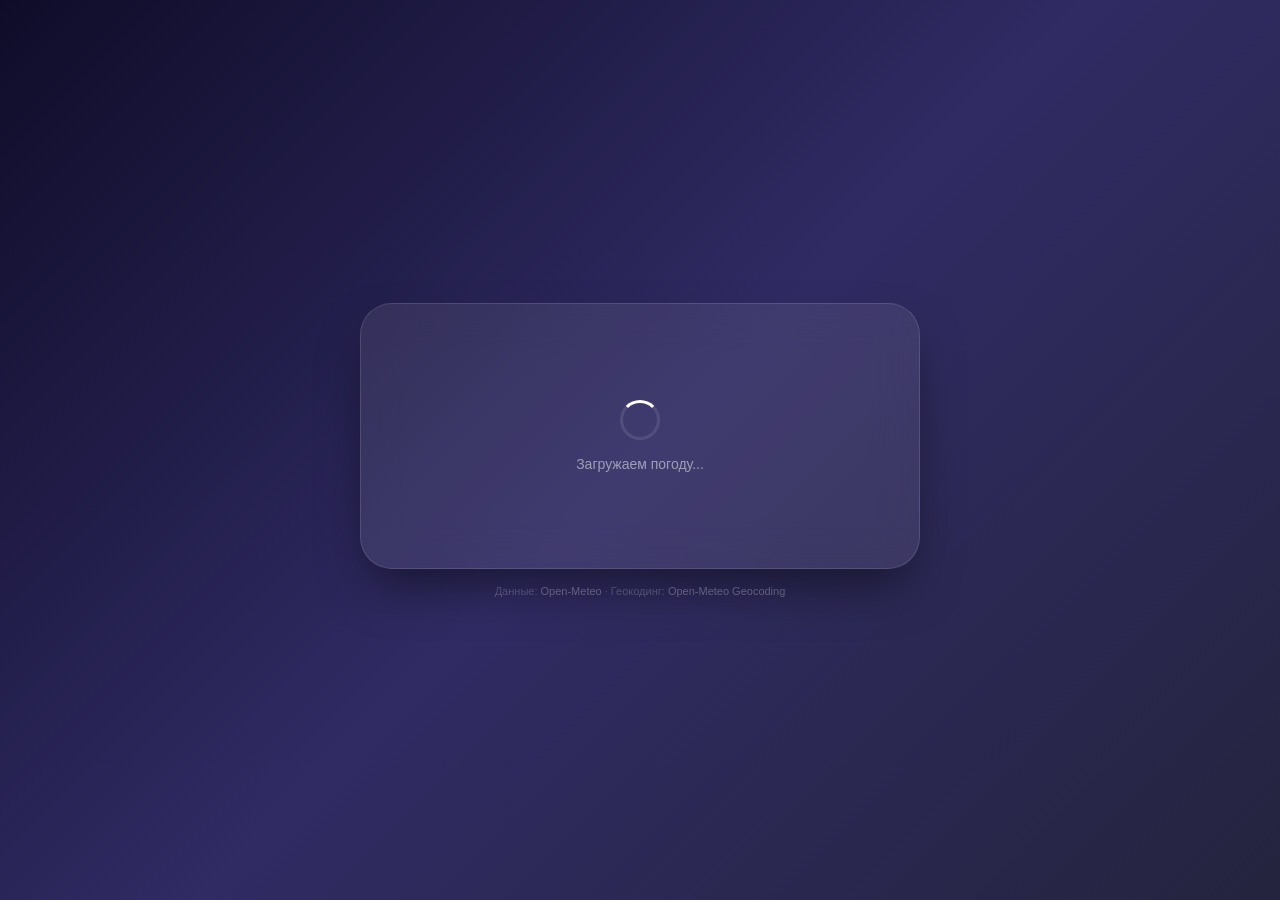
==== commit aceb6611: "security: add Content-Security-Policy, SW unit tests, CI validation - Add CSP meta tag to index.html" ====
--- a/index.html
+++ b/index.html
@@ -6,6 +6,7 @@
 <title>Прогноз погоды</title>
 <link rel="manifest" href="manifest.json">
 <meta name="theme-color" content="#302b63">
+<meta http-equiv="Content-Security-Policy" content="default-src 'self'; style-src 'self' https://fonts.googleapis.com 'unsafe-inline'; font-src 'self' https://fonts.gstatic.com; connect-src https://api.open-meteo.com https://geocoding-api.open-meteo.com; img-src 'self' data:; script-src 'self' 'unsafe-inline'; manifest-src 'self'">
 <meta name="apple-mobile-web-app-capable" content="yes">
 <meta name="apple-mobile-web-app-title" content="Погода">
 <meta name="apple-mobile-web-app-status-bar-style" content="black-translucent">
@@ -655,7 +656,68 @@
     margin-top: 2px;
   }
 
-  /* ===== Precipitation Bar ===== */
+  /* ===== View Transitions ===== */
+  .daily-container, .hourly-container {
+    transition: opacity 0.3s ease, transform 0.3s ease;
+  }
+
+  .daily-container.visible, .hourly-container.visible {
+    opacity: 1;
+    transform: translateY(0);
+  }
+
+  .daily-container:not(.visible), .hourly-container:not(.visible) {
+    opacity: 0;
+    transform: translateY(8px);
+    position: absolute;
+    pointer-events: none;
+  }
+
+  /* ===== Hourly Scroll Fade ===== */
+  .hourly-scroll {
+    mask-image: linear-gradient(to right, transparent, black 16px, black calc(100% - 16px), transparent);
+    -webkit-mask-image: linear-gradient(to right, transparent, black 16px, black calc(100% - 16px), transparent);
+  }
+
+  /* ===== Wind Compass ===== */
+  .wind-compass {
+    display: inline-flex;
+    align-items: center;
+    justify-content: center;
+    width: 22px;
+    height: 22px;
+    transition: transform 0.4s cubic-bezier(0.34, 1.56, 0.64, 1);
+  }
+
+  .wind-compass-arrow {
+    font-size: 18px;
+    line-height: 1;
+    filter: drop-shadow(0 1px 2px rgba(0,0,0,0.2));
+  }
+
+  /* ===== Refresh Spin ===== */
+  .refreshing .refresh-icon {
+    display: inline-block;
+    animation: refreshSpin 0.6s linear;
+  }
+
+  @keyframes refreshSpin {
+    from { transform: rotate(0deg); }
+    to { transform: rotate(360deg); }
+  }
+
+  /* ===== Search No Results ===== */
+  .search-no-results {
+    padding: 16px;
+    text-align: center;
+    font-size: 13px;
+    color: rgba(255, 255, 255, 0.4);
+    font-weight: 300;
+  }
+
+  body[data-theme="light"] .search-no-results {
+    color: rgba(0, 0, 0, 0.35);
+  }
   .precip-bar {
     width: 100%;
     height: 4px;
@@ -887,35 +949,65 @@
     .detail-item, .forecast-day, .hourly-item { animation: none !important; opacity: 1 !important; }
     .spinner { animation: none !important; }
     body[data-weather] .weather-icon { animation: none !important; }
-  }
-
-  /* ===== Animated Weather Icons ===== */
-  body[data-weather="sunny"] .weather-icon {
-    animation: spinSlow 12s linear infinite, float 4s ease-in-out infinite;
-  }
-
-  body[data-weather="cloudy"] .weather-icon {
-    animation: cloudDrift 6s ease-in-out infinite, float 4s ease-in-out infinite;
-  }
-
-  body[data-weather="rainy"] .weather-icon {
-    animation: rainBounce 1s ease-in-out infinite, float 4s ease-in-out infinite;
-  }
-
-  body[data-weather="thunderstorm"] .weather-icon {
-    animation: flash 3s ease-in-out infinite, float 4s ease-in-out infinite;
-  }
-
-  body[data-weather="snowy"] .weather-icon {
-    animation: snowDrift 5s ease-in-out infinite, float 4s ease-in-out infinite;
-  }
-
-  body[data-weather="foggy"] .weather-icon {
+    .si-spin, .si-drift, .si-drip, .si-fall, .si-flash, .si-fade, .si-twinkle { animation: none !important; }
+  }
+
+  /* ===== Animated Weather Icons (SVG internal element animations) ===== */
+  .weather-icon {
+    position: relative;
+    display: inline-flex;
+    align-items: center;
+    justify-content: center;
+  }
+
+  .weather-icon svg {
+    display: block;
+  }
+
+  /* Weather-specific SVG internal animations — container only floats */
+  body[data-weather="sunny"] .weather-icon .si-spin {
+    animation: spinSlow 12s linear infinite;
+    transform-origin: 32px 32px;
+  }
+
+  body[data-weather="clear-night"] .weather-icon .si-twinkle {
+    animation: twinkle 3s ease-in-out infinite;
+  }
+
+  body[data-weather="cloudy"] .weather-icon .si-drift,
+  body[data-weather="partly-cloudy"] .weather-icon .si-drift {
+    animation: cloudDrift 6s ease-in-out infinite;
+  }
+
+  body[data-weather="rainy"] .weather-icon .si-drip {
+    animation: rainDrop 1s ease-in-out infinite;
+  }
+
+  body[data-weather="snowy"] .weather-icon .si-fall {
+    animation: snowFallSlow 4s ease-in-out infinite;
+  }
+
+  body[data-weather="thunderstorm"] .weather-icon .si-flash {
+    animation: flash 3s ease-in-out infinite;
+  }
+
+  body[data-weather="foggy"] .weather-icon .si-fade {
     animation: fogPulse 4s ease-in-out infinite;
   }
 
-  body[data-weather="clear-night"] .weather-icon {
-    animation: twinkle 3s ease-in-out infinite, float 4s ease-in-out infinite;
+  body[data-weather="partly-cloudy"] .weather-icon .si-spin {
+    animation: spinSlow 12s linear infinite;
+    transform-origin: 22px 18px;
+  }
+
+  @keyframes rainDrop {
+    0%, 100% { transform: translateY(0); opacity: 0.65; }
+    50% { transform: translateY(5px); opacity: 0.4; }
+  }
+
+  @keyframes snowFallSlow {
+    0%, 100% { transform: translateY(0) rotate(0deg); opacity: 0.7; }
+    50% { transform: translateY(4px) rotate(10deg); opacity: 0.5; }
   }
 
   /* ===== UV Index Colors ===== */
@@ -959,23 +1051,11 @@
     50% { transform: translateX(6px) scale(1.05); }
   }
 
-  @keyframes rainBounce {
-    0%, 100% { transform: translateY(0); }
-    25% { transform: translateY(-4px) rotate(-5deg); }
-    75% { transform: translateY(2px) rotate(3deg); }
-  }
-
   @keyframes flash {
     0%, 90%, 100% { opacity: 1; transform: scale(1); }
     92% { opacity: 0.3; transform: scale(1.2); }
     95% { opacity: 1; transform: scale(1); }
     97% { opacity: 0.5; transform: scale(1.1); }
-  }
-
-  @keyframes snowDrift {
-    0%, 100% { transform: translateY(0) rotate(0deg); }
-    25% { transform: translateY(-3px) rotate(-8deg); }
-    75% { transform: translateY(3px) rotate(8deg); }
   }
 
   @keyframes fogPulse {
@@ -1238,6 +1318,84 @@
     85: 'Снегопад', 86: 'Сильный снегопад',
     95: 'Гроза', 96: 'Гроза с градом', 99: 'Сильная гроза с градом'
   };
+
+  function getWeatherIconSVG(code, isDay) {
+    const day = isDay !== false;
+    let type;
+    if (code === 0 || code === 1) type = day ? 'sunny' : 'clear-night';
+    else if (code === 2) type = 'partly-cloudy';
+    else if (code === 3) type = 'cloudy';
+    else if (code >= 45 && code <= 48) type = 'foggy';
+    else if ((code >= 51 && code <= 57) || (code >= 61 && code <= 67) || (code >= 80 && code <= 82)) type = 'rainy';
+    else if ((code >= 71 && code <= 77) || (code >= 85 && code <= 86)) type = 'snowy';
+    else if (code >= 95 && code <= 99) type = 'thunderstorm';
+    else type = day ? 'sunny' : 'clear-night';
+
+    const icons = {
+      'sunny':
+        '<svg xmlns="http://www.w3.org/2000/svg" viewBox="0 0 64 64" width="1em" height="1em" fill="none">' +
+          '<circle cx="32" cy="32" r="10" fill="currentColor"/>' +
+          '<g class="si-spin" stroke="currentColor" stroke-width="3" stroke-linecap="round">' +
+            '<line x1="32" y1="7" x2="32" y2="15"/><line x1="32" y1="49" x2="32" y2="57"/>' +
+            '<line x1="7" y1="32" x2="15" y2="32"/><line x1="49" y1="32" x2="57" y2="32"/>' +
+            '<line x1="14.3" y1="14.3" x2="20" y2="20"/><line x1="44" y1="44" x2="49.7" y2="49.7"/>' +
+            '<line x1="14.3" y1="49.7" x2="20" y2="44"/><line x1="44" y1="20" x2="49.7" y2="14.3"/>' +
+          '</g>' +
+        '</svg>',
+      'clear-night':
+        '<svg xmlns="http://www.w3.org/2000/svg" viewBox="0 0 64 64" width="1em" height="1em" fill="none">' +
+          '<path d="M32 8A24 24 0 1 0 56 32A16 16 0 1 1 32 8Z" fill="currentColor"/>' +
+          '<circle class="si-twinkle" cx="14" cy="14" r="2.5" fill="currentColor"/>' +
+          '<circle class="si-twinkle" cx="48" cy="10" r="2" fill="currentColor" style="animation-delay:0.5s"/>' +
+          '<circle class="si-twinkle" cx="52" cy="24" r="1.5" fill="currentColor" style="animation-delay:1s"/>' +
+        '</svg>',
+      'partly-cloudy':
+        '<svg xmlns="http://www.w3.org/2000/svg" viewBox="0 0 64 64" width="1em" height="1em" fill="none">' +
+          '<circle class="si-spin" cx="22" cy="18" r="7" fill="currentColor" style="transform-origin:22px 18px"/>' +
+          '<g class="si-spin" stroke="currentColor" stroke-width="2.5" stroke-linecap="round" style="transform-origin:22px 18px">' +
+            '<line x1="22" y1="5" x2="22" y2="9"/><line x1="22" y1="27" x2="22" y2="31"/>' +
+            '<line x1="9" y1="18" x2="13" y2="18"/><line x1="31" y1="18" x2="35" y2="18"/>' +
+            '<line x1="12.8" y1="12.8" x2="15.7" y2="15.7"/><line x1="28.3" y1="28.3" x2="31.2" y2="31.2"/>' +
+            '<line x1="12.8" y1="28.2" x2="15.7" y2="25.3"/><line x1="28.3" y1="12.7" x2="31.2" y2="9.8"/>' +
+          '</g>' +
+          '<path class="si-drift" d="M18 44A10 10 0 0 1 18 24A8 8 0 0 1 32 20A12 12 0 0 1 50 28A8 8 0 0 1 48 44Z" fill="currentColor" opacity="0.85"/>' +
+        '</svg>',
+      'cloudy':
+        '<svg xmlns="http://www.w3.org/2000/svg" viewBox="0 0 64 64" width="1em" height="1em" fill="none">' +
+          '<path class="si-drift" d="M16 44A12 12 0 0 1 16 22A10 10 0 0 1 32 18A14 14 0 0 1 52 28A8 8 0 0 1 50 44Z" fill="currentColor" opacity="0.8"/>' +
+        '</svg>',
+      'foggy':
+        '<svg xmlns="http://www.w3.org/2000/svg" viewBox="0 0 64 64" width="1em" height="1em" fill="none">' +
+          '<g class="si-fade" stroke="currentColor" stroke-width="4" stroke-linecap="round" opacity="0.55">' +
+            '<line x1="14" y1="22" x2="50" y2="22"/><line x1="18" y1="32" x2="46" y2="32"/>' +
+            '<line x1="12" y1="42" x2="52" y2="42"/>' +
+          '</g>' +
+        '</svg>',
+      'rainy':
+        '<svg xmlns="http://www.w3.org/2000/svg" viewBox="0 0 64 64" width="1em" height="1em" fill="none">' +
+          '<path class="si-drift" d="M16 38A10 10 0 0 1 16 20A8 8 0 0 1 30 16A12 12 0 0 1 50 24A7 7 0 0 1 48 38Z" fill="currentColor" opacity="0.85"/>' +
+          '<g class="si-drip" stroke="currentColor" stroke-width="2.5" stroke-linecap="round" opacity="0.65">' +
+            '<line x1="20" y1="42" x2="18" y2="54"/><line x1="30" y1="44" x2="28" y2="56"/>' +
+            '<line x1="40" y1="42" x2="38" y2="54"/><line x1="50" y1="46" x2="48" y2="56"/>' +
+          '</g>' +
+        '</svg>',
+      'snowy':
+        '<svg xmlns="http://www.w3.org/2000/svg" viewBox="0 0 64 64" width="1em" height="1em" fill="none">' +
+          '<path class="si-drift" d="M16 38A10 10 0 0 1 16 20A8 8 0 0 1 30 16A12 12 0 0 1 50 24A7 7 0 0 1 48 38Z" fill="currentColor" opacity="0.85"/>' +
+          '<g class="si-fall" stroke="currentColor" stroke-width="2" stroke-linecap="round" opacity="0.7">' +
+            '<line x1="20" y1="44" x2="20" y2="54"/><line x1="15" y1="49" x2="25" y2="49"/>' +
+            '<line x1="32" y1="46" x2="32" y2="56"/><line x1="27" y1="51" x2="37" y2="51"/>' +
+            '<line x1="44" y1="44" x2="44" y2="54"/><line x1="39" y1="49" x2="49" y2="49"/>' +
+          '</g>' +
+        '</svg>',
+      'thunderstorm':
+        '<svg xmlns="http://www.w3.org/2000/svg" viewBox="0 0 64 64" width="1em" height="1em" fill="none">' +
+          '<path class="si-drift" d="M16 38A10 10 0 0 1 16 20A8 8 0 0 1 30 16A12 12 0 0 1 50 24A7 7 0 0 1 48 38Z" fill="currentColor" opacity="0.85"/>' +
+          '<polygon class="si-flash" points="27,38 23,48 30,48 26,58 37,44 32,44 35,38" fill="currentColor" opacity="0.8"/>' +
+        '</svg>'
+    };
+    return icons[type] || icons.sunny;
+  }
 
   let selectedCity = loadCity();
   let searchTimeout = null;
@@ -1376,9 +1534,10 @@
       const hDesc = wmoDescriptions[hCode] || '';
       html += `<div class="hourly-item${isNow ? ' now' : ''}" style="animation-delay:${i * 0.03}s">
         <div class="hourly-time">${isNow ? 'Сейчас' : String(hourNum).padStart(2, '0') + ':00'}</div>
-        <div class="hourly-icon" role="img" aria-label="${hDesc}">${wmoCodes[hCode] || '🌤️'}</div>
+        <div class="hourly-icon" role="img" aria-label="${hDesc}">${getWeatherIconSVG(hCode, true)}</div>
         <div class="hourly-temp">${convertTemp(hourly.temperature_2m[i], currentUnit)}${tempLabel(currentUnit)}</div>
-        ${precip != null ? `<div class="hourly-precip">${Math.round(precip)}%</div>` : ''}
+        ${precip != null ? `<div class="hourly-precip">${Math.round(precip)}%</div>
+        <div class="precip-bar"><div class="precip-bar-fill" style="width:${precip}%"></div></div>` : ''}
       </div>`;
     }
     return html;
@@ -1389,7 +1548,6 @@
     const daily = data.daily;
     const hourly = data.hourly;
     const code = current.weather_code;
-    const icon = wmoCodes[code] || '🌤️';
     const desc = wmoDescriptions[code] || '';
 
     const day = isDaytime(daily.sunrise ? daily.sunrise[0] : null, daily.sunset ? daily.sunset[0] : null);
@@ -1410,7 +1568,7 @@
       const dayDesc = wmoDescriptions[dayCode] || '';
       forecastHtml += `<div class="forecast-day">
         <div class="day-name">${getDayName(daily.time[i], i)}</div>
-        <div class="day-icon" role="img" aria-label="${dayDesc}">${wmoCodes[dayCode] || '🌤️'}</div>
+        <div class="day-icon" role="img" aria-label="${dayDesc}">${getWeatherIconSVG(dayCode, true)}</div>
         <div class="day-high">${convertTemp(daily.temperature_2m_max[i], currentUnit)}${tempLabel(currentUnit)}</div>
         <div class="day-low">${convertTemp(daily.temperature_2m_min[i], currentUnit)}${tempLabel(currentUnit)}</div>
         ${precip != null ? `<div class="day-precip">💧 ${Math.round(precip)}%</div>` : ''}
@@ -1450,7 +1608,7 @@
         <span class="control-separator"></span>
         <button class="theme-toggle${currentTheme === 'light' ? ' active' : ''}" data-theme="light">☀️</button>
         <button class="theme-toggle${currentTheme === 'dark' ? ' active' : ''}" data-theme="dark">🌙</button>
-        <button class="refresh-btn" id="refreshBtn" title="Обновить" type="button" aria-label="Обновить прогноз">🔄</button>
+        <button class="refresh-btn" id="refreshBtn" title="Обновить" type="button" aria-label="Обновить прогноз"><span class="refresh-icon" aria-hidden="true">🔄</span></button>
       </div>
       ${alertsHtml}
       <div class="header">
@@ -1469,7 +1627,7 @@
           </div>
           <div class="feels-like">Ощущается как ${convertTemp(current.apparent_temperature, currentUnit)}${tempLabel(currentUnit)}</div>
         </div>
-        <div class="weather-icon" role="img" aria-label="${desc}">${icon}</div>
+        <div class="weather-icon" role="img" aria-label="${desc}">${getWeatherIconSVG(code, day)}</div>
       </div>
       <div class="details">
         <div class="detail-item">
@@ -1510,7 +1668,10 @@
         </div>
         <div class="detail-item">
           <div class="detail-icon">🧭</div>
-          <div class="detail-value">${windDirection(current.wind_direction_10m)}</div>
+          <div class="detail-value" style="display:flex;align-items:center;justify-content:center;gap:6px">
+            <span class="wind-compass" style="transform:rotate(${current.wind_direction_10m || 0}deg)" aria-hidden="true"><span class="wind-compass-arrow">↑</span></span>
+            <span>${windDirection(current.wind_direction_10m)}</span>
+          </div>
           <div class="detail-label">Направление ветра</div>
         </div>
       </div>
@@ -1758,6 +1919,8 @@
     const btn = document.getElementById('refreshBtn');
     if (!btn) return;
     btn.addEventListener('click', function() {
+      btn.classList.add('refreshing');
+      setTimeout(() => btn.classList.remove('refreshing'), 600);
       fetchWeather(selectedCity);
     });
   }
@@ -1781,7 +1944,9 @@
         if (document.getElementById('searchInput') !== input) return;
         if (input.value.trim() !== query) return;
         if (cities.length === 0) {
-          results.classList.remove('visible');
+          results.innerHTML = '<div class="search-no-results">Городов не найдено</div>';
+          results.classList.add('visible');
+          input.setAttribute('aria-expanded', 'true');
           return;
         }
         results.innerHTML = cities.map((c, i) => `
